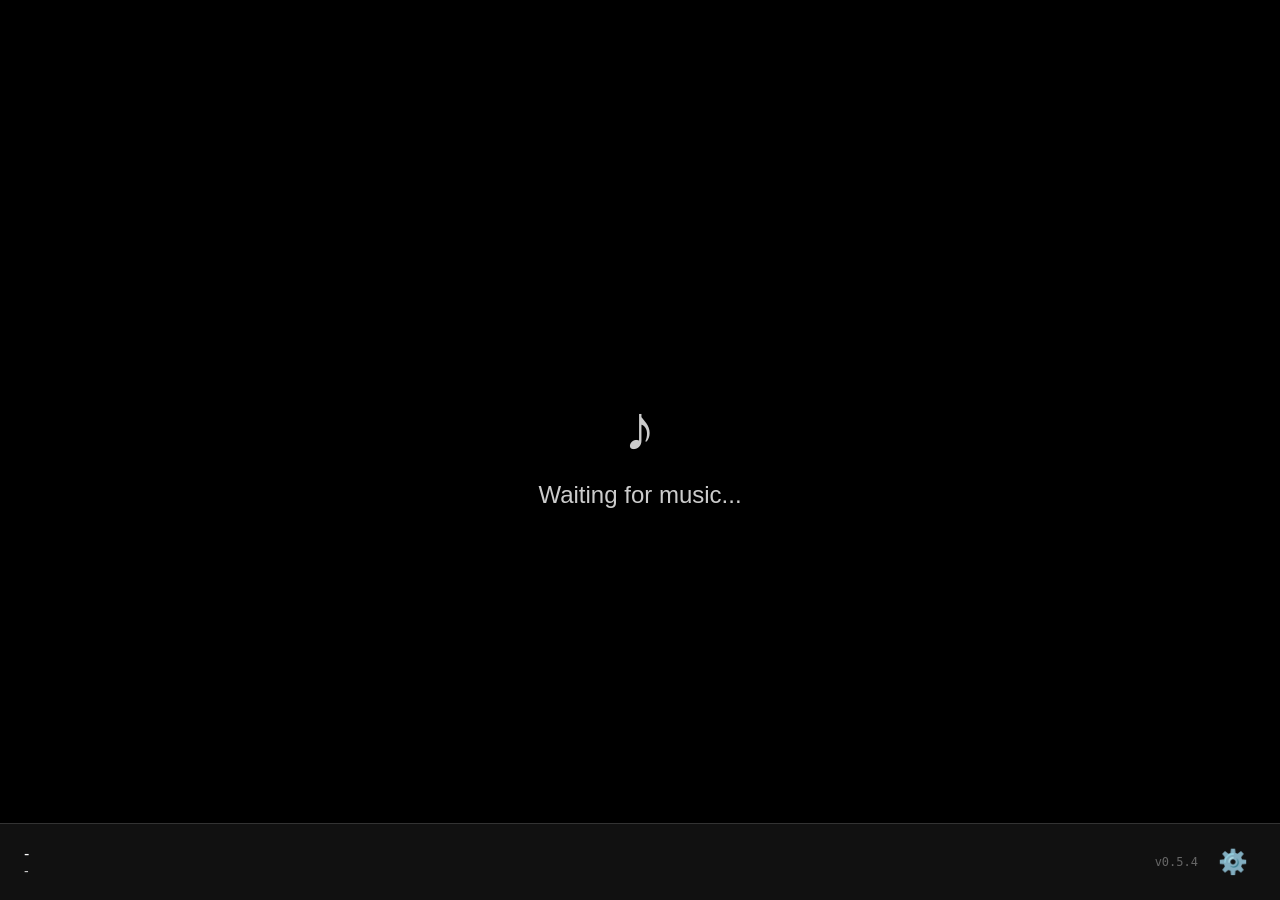
==== lyric-scroll/frontend/index.html @ f070c88f "Add send_data method to ChromecastCaster for arbitrary dict messages (v0.5.4) Co-Authored-By: Claude" ====
<!DOCTYPE html>
<html lang="en">
<head>
    <meta charset="UTF-8">
    <meta name="viewport" content="width=device-width, initial-scale=1.0">
    <title>Lyric Scroll</title>
    <link rel="stylesheet" href="css/main.css?v=0.3.1">
    <!-- Cast Sender SDK - must load before cast-sender.js -->
    <script src="https://www.gstatic.com/cv/js/sender/v1/cast_sender.js?loadCastFramework=1"></script>
</head>
<body>
    <div id="app">
        <!-- Album Art Container -->
        <div id="album-art-container" class="hidden">
            <img id="album-art" src="" alt="Album Art">
        </div>

        <!-- Track Info Overlay (MTV style) -->
        <div id="track-overlay" class="hidden">
            <div class="track-artist"></div>
            <div class="track-title"></div>
            <div class="track-album"></div>
        </div>

        <div id="lyrics-container">
            <div id="lyrics-content">
                <!-- Lyrics will be inserted here -->
            </div>
        </div>

        <div id="status-message">
            <span class="icon">♪</span>
            <span id="status-text">Waiting for music...</span>
            <!-- Audio Visualizer (shown when no lyrics) -->
            <div id="visualizer" class="hidden">
                <div class="viz-bar"></div>
                <div class="viz-bar"></div>
                <div class="viz-bar"></div>
                <div class="viz-bar"></div>
                <div class="viz-bar"></div>
                <div class="viz-bar"></div>
                <div class="viz-bar"></div>
                <div class="viz-bar"></div>
                <div class="viz-bar"></div>
                <div class="viz-bar"></div>
                <div class="viz-bar"></div>
                <div class="viz-bar"></div>
                <div class="viz-bar"></div>
                <div class="viz-bar"></div>
                <div class="viz-bar"></div>
                <div class="viz-bar"></div>
            </div>
        </div>

        <div id="info-bar">
            <div id="track-info">
                <span id="track-title">-</span>
                <span id="track-artist">-</span>
            </div>
            <div id="info-bar-right">
                <span id="version">v0.5.4</span>
                <button id="cast-btn" class="cast-btn hidden" title="Cast to Chromecast">
                    <span class="cast-icon"></span>
                    <span class="cast-status">Cast</span>
                </button>
                <button id="settings-btn" title="Settings">⚙️</button>
            </div>
        </div>

        <!-- Settings Panel -->
        <div id="settings-panel" class="hidden">
            <div class="settings-header">
                <h2>Settings</h2>
                <button id="settings-close" title="Close">✕</button>
            </div>

            <div class="settings-section">
                <h3>Sync</h3>
                <label>
                    Offset: <span id="offset-value">0ms</span>
                    <input type="range" id="offset-slider" min="-5000" max="5000" step="50" value="0">
                </label>
                <p class="settings-hint">Adjust if lyrics appear too early (negative) or too late (positive)</p>
            </div>

            <div class="settings-section">
                <h3>Theme</h3>
                <div class="theme-buttons">
                    <button class="theme-btn" data-theme="dark">Dark</button>
                    <button class="theme-btn" data-theme="light">Light</button>
                    <button class="theme-btn" data-theme="oled">OLED</button>
                </div>
            </div>

            <div class="settings-section">
                <h3>Album Art</h3>
                <label>
                    Position:
                    <select id="art-position">
                        <option value="left">Left Side</option>
                        <option value="right">Right Side</option>
                        <option value="hidden">Hidden</option>
                    </select>
                </label>
                <label>
                    Size:
                    <select id="art-size">
                        <option value="small">Small</option>
                        <option value="medium" selected>Medium</option>
                        <option value="large">Large</option>
                        <option value="xlarge">Extra Large</option>
                    </select>
                </label>
            </div>

            <div class="settings-section">
                <h3>Music Assistant</h3>
                <label class="setting-with-help">
                    <span class="setting-title">
                        Players to Track
                        <span class="help-icon" title="Select which Music Assistant players to monitor. Only selected players will appear in the mappings below and can be used for playlist queuing.">?</span>
                    </span>
                    <select id="ma-players" multiple size="5">
                        <option disabled>Loading players...</option>
                    </select>
                </label>
                <label class="setting-with-help">
                    <span class="setting-title">
                        Default Queue Target
                        <span class="help-icon" title="When queuing tracks via the API without specifying a player, this player will be used. Useful for AI/automation integrations.">?</span>
                    </span>
                    <select id="ma-default-player">
                        <option value="">None</option>
                    </select>
                </label>
                <div id="ma-display-mappings">
                    <h4 class="setting-title">
                        Player → Display Mapping
                        <span class="help-icon" title="Map each music player to a display where lyrics should be shown. When music plays on a player, lyrics will be cast to its mapped display.">?</span>
                    </h4>
                    <div id="ma-mapping-list">
                        <!-- Mappings will be populated dynamically with speaker → display icons -->
                    </div>
                </div>
                <div id="ma-autocast-settings">
                    <h4 class="setting-title">
                        Auto-Casting
                        <span class="help-icon" title="Automatically cast lyrics to displays when music plays. Requires a cast receiver URL.">?</span>
                    </h4>
                    <label class="setting-with-help">
                        <span class="setting-title">Enable Auto-casting</span>
                        <input type="checkbox" id="autocast-enabled">
                    </label>
                    <label class="setting-with-help">
                        <span class="setting-title">Cast URL</span>
                        <input type="text" id="autocast-url" placeholder="http://192.168.6.8:8099">
                    </label>
                    <label class="setting-row">
                        <span>Display IPs</span>
                        <input type="text" id="display-ips" placeholder='{"entity_id": "192.168.x.x"}'>
                    </label>
                    <p class="setting-help">JSON mapping display entity_id to IP address</p>
                </div>
            </div>

            <div class="settings-section">
                <h3>Chromecast</h3>
                <label class="setting-with-help">
                    <span class="setting-title">
                        Chromecast IP
                        <span class="help-icon" title="IP address of your Chromecast for automatic casting when music plays. Found in Google Home app under Device Settings.">?</span>
                    </span>
                    <input type="text" id="chromecast-ip" placeholder="e.g., 192.168.5.187">
                </label>
                <label class="setting-with-help">
                    <span class="setting-title">
                        Cast Application ID
                        <span class="help-icon" title="Get this from the Google Cast Developer Console ($5 one-time fee). Required for casting.">?</span>
                    </span>
                    <input type="text" id="cast-app-id" placeholder="e.g., 76719249">
                </label>
                <p class="settings-hint">
                    <a href="https://cast.google.com/publish" target="_blank">Register at Google Cast Console</a>
                </p>
            </div>
        </div>
    </div>

    <script src="js/cast-sender.js?v=0.5.0"></script>
    <script src="js/app.js?v=0.3.1"></script>
</body>
</html>
---- lyric-scroll/frontend/css/main.css ----
/* Lyric Scroll - Main Styles */

:root {
    /* Dark theme (default) - high contrast */
    --bg-primary: #000000;
    --bg-secondary: #111111;
    --text-primary: #ffffff;
    --text-secondary: #cccccc;
    --text-dimmed: #888888;
    --text-muted: #666666;
    --accent: #4a9eff;
    --accent-glow: rgba(74, 158, 255, 0.4);
}

* {
    margin: 0;
    padding: 0;
    box-sizing: border-box;
}

html, body {
    height: 100%;
    font-family: -apple-system, BlinkMacSystemFont, "Segoe UI", Roboto, sans-serif;
    background-color: var(--bg-primary);
    color: var(--text-primary);
    overflow: hidden;
}

#app {
    display: flex;
    flex-direction: column;
    height: 100%;
}

/* Lyrics Container */
#lyrics-container {
    flex: 1;
    display: flex;
    align-items: flex-start;
    justify-content: center;
    padding: 5%;
    overflow-y: auto;
    scroll-behavior: smooth;
}

#lyrics-content {
    width: 100%;
    max-width: 900px;
    text-align: center;
    padding: 40vh 0;  /* Add padding so first/last lines can center */
}

.lyric-line {
    font-size: 32px;
    line-height: 1.6;
    padding: 8px 0;
    color: var(--text-dimmed);
    transition: all 0.3s ease-out;
}

.lyric-line.current {
    font-size: 48px;
    font-weight: bold;
    color: var(--text-primary);
    text-shadow: 0 0 20px var(--accent-glow);
}

.lyric-line.past {
    color: var(--text-secondary);
}

/* Status Message (idle, loading, no lyrics) */
#status-message {
    position: absolute;
    top: 50%;
    left: 50%;
    transform: translate(-50%, -50%);
    text-align: center;
    color: var(--text-secondary);
}

#status-message .icon {
    display: block;
    font-size: 64px;
    margin-bottom: 16px;
    animation: pulse 2s ease-in-out infinite;
}

#status-text {
    font-size: 24px;
}

#status-message.hidden {
    display: none;
}

@keyframes pulse {
    0%, 100% { opacity: 0.5; }
    50% { opacity: 1; }
}

/* Info Bar */
#info-bar {
    display: flex;
    align-items: center;
    justify-content: space-between;
    padding: 16px 24px;
    background-color: var(--bg-secondary);
    border-top: 1px solid #333;
}

#track-info {
    display: flex;
    flex-direction: column;
}

#track-title {
    font-size: 16px;
    font-weight: 500;
    color: var(--text-primary);
}

#track-artist {
    font-size: 14px;
    color: var(--text-secondary);
}

#info-bar-right {
    display: flex;
    align-items: center;
    gap: 12px;
}

#version {
    font-size: 12px;
    color: var(--text-muted);
    font-family: monospace;
}

#version-label {
    font-size: 12px;
    opacity: 0.5;
    margin-right: 8px;
}

#settings-btn {
    background: none;
    border: none;
    font-size: 24px;
    cursor: pointer;
    padding: 8px;
    border-radius: 4px;
    transition: background-color 0.2s;
}

#settings-btn:hover {
    background-color: rgba(255, 255, 255, 0.1);
}

/* Cast Button */
.cast-btn {
    display: flex;
    align-items: center;
    gap: 6px;
    background: transparent;
    border: 1px solid var(--text-muted, #666);
    border-radius: 4px;
    padding: 6px 12px;
    color: var(--text-secondary, #aaa);
    font-size: 14px;
    cursor: pointer;
    transition: all 0.2s ease;
    margin-right: 10px;
}

.cast-btn:hover {
    border-color: var(--accent, #00d4ff);
    color: var(--accent, #00d4ff);
}

.cast-btn.connected {
    border-color: var(--accent, #00d4ff);
    background-color: var(--accent, #00d4ff);
    color: #000;
}

.cast-btn.hidden {
    display: none;
}

.cast-btn .cast-icon::before {
    content: "📺";
    font-size: 16px;
}

.cast-btn .cast-status {
    font-size: 12px;
    max-width: 100px;
    overflow: hidden;
    text-overflow: ellipsis;
    white-space: nowrap;
}

/* Cast App ID Input */
#cast-app-id {
    font-family: monospace;
    text-transform: uppercase;
    letter-spacing: 1px;
}

/* Settings hint link */
.settings-hint a {
    color: var(--accent, #00d4ff);
    text-decoration: none;
}

.settings-hint a:hover {
    text-decoration: underline;
}

/* Album Art Container */
#album-art-container {
    position: fixed;
    inset: 0;
    z-index: 5;
    display: flex;
    align-items: center;
    justify-content: center;
    background-color: var(--bg-primary);
    transition: all 0.6s ease-out;
}

#album-art-container.hidden {
    display: none;
}

#album-art-container.fullscreen {
    opacity: 1;
}

#album-art-container.side {
    position: fixed;
    inset: auto;
    left: 30px;
    top: 50%;
    transform: translateY(-50%);
    width: 180px;
    height: 180px;
    background-color: transparent;
    border-radius: 8px;
    box-shadow: 0 8px 32px rgba(0, 0, 0, 0.5);
    overflow: hidden;
}

/* Album art sizes */
#album-art-container.side.art-small {
    width: 120px;
    height: 120px;
}

#album-art-container.side.art-medium {
    width: 180px;
    height: 180px;
}

#album-art-container.side.art-large {
    width: 250px;
    height: 250px;
}

#album-art-container.side.art-xlarge {
    width: 320px;
    height: 320px;
}

/* Adjust lyrics padding for different sizes */
.has-side-art.art-small #lyrics-container {
    padding-left: 170px;
}

.has-side-art.art-medium #lyrics-container {
    padding-left: 240px;
}

.has-side-art.art-large #lyrics-container {
    padding-left: 310px;
}

.has-side-art.art-xlarge #lyrics-container {
    padding-left: 380px;
}

#album-art {
    width: 100%;
    height: 100%;
    object-fit: cover;
}

#album-art-container.fullscreen #album-art {
    max-width: 70vh;
    max-height: 70vh;
    border-radius: 8px;
    box-shadow: 0 16px 64px rgba(0, 0, 0, 0.6);
}

/* Adjust lyrics container when album art is on side */
.has-side-art #lyrics-container {
    padding-left: 240px;
}

/* Track Info Overlay (MTV style) */
#track-overlay {
    position: fixed;
    bottom: 100px;
    left: 30px;
    z-index: 10;
    max-width: 400px;
    animation: slideInLeft 0.5s ease-out;
}

#track-overlay.hidden {
    display: none;
}

#track-overlay.fade-out {
    animation: fadeOut 0.5s ease-out forwards;
}

#track-overlay .track-artist {
    font-size: 20px;
    font-weight: 600;
    color: var(--text-primary);
    text-shadow: 2px 2px 8px rgba(0, 0, 0, 0.8);
    margin-bottom: 4px;
}

#track-overlay .track-title {
    font-size: 28px;
    font-weight: 300;
    color: var(--text-primary);
    text-shadow: 2px 2px 8px rgba(0, 0, 0, 0.8);
    margin-bottom: 4px;
}

#track-overlay .track-album {
    font-size: 16px;
    color: var(--text-secondary);
    text-shadow: 2px 2px 8px rgba(0, 0, 0, 0.8);
    opacity: 0.9;
}

@keyframes slideInLeft {
    from {
        transform: translateX(-30px);
        opacity: 0;
    }
    to {
        transform: translateX(0);
        opacity: 1;
    }
}

@keyframes fadeOut {
    from {
        opacity: 1;
    }
    to {
        opacity: 0;
    }
}

/* Theme: Light */
.theme-light {
    --bg-primary: #f5f5f5;
    --bg-secondary: #ffffff;
    --text-primary: #1a1a1a;
    --text-secondary: #444444;
    --text-dimmed: #888888;
    --text-muted: #aaaaaa;
    --accent: #0066cc;
    --accent-glow: rgba(0, 102, 204, 0.3);
}

.theme-light #info-bar {
    border-top-color: #ddd;
}

.theme-light #settings-btn:hover {
    background-color: rgba(0, 0, 0, 0.1);
}

.theme-light #settings-panel {
    border-left-color: #ddd;
}

.theme-light .settings-header,
.theme-light .settings-section {
    border-color: #ddd;
}

.theme-light .theme-btn {
    border-color: #ccc;
}

.theme-light #settings-close:hover {
    background-color: rgba(0, 0, 0, 0.1);
}

/* Theme: OLED */
.theme-oled {
    --bg-primary: #000000;
    --bg-secondary: #000000;
    --text-primary: #ffffff;
    --text-secondary: #aaaaaa;
    --text-dimmed: #666666;
    --text-muted: #444444;
    --accent: #00ff88;
    --accent-glow: rgba(0, 255, 136, 0.4);
}

.theme-oled #info-bar {
    border-top-color: #222;
}

/* Album art right position */
#album-art-container.side.art-right {
    left: auto;
    right: 30px;
}

.has-side-art.art-right #lyrics-container {
    padding-left: 5%;
    padding-right: 240px;
}

/* Settings Panel */
#settings-panel {
    position: fixed;
    top: 0;
    right: 0;
    width: 320px;
    height: 100%;
    background-color: var(--bg-secondary);
    border-left: 1px solid #333;
    z-index: 100;
    overflow-y: auto;
    transform: translateX(0);
    transition: transform 0.3s ease-out;
}

#settings-panel.hidden {
    transform: translateX(100%);
}

.settings-header {
    display: flex;
    align-items: center;
    justify-content: space-between;
    padding: 20px;
    border-bottom: 1px solid #333;
}

.settings-header h2 {
    font-size: 20px;
    font-weight: 600;
    color: var(--text-primary);
}

#settings-close {
    background: none;
    border: none;
    font-size: 20px;
    color: var(--text-secondary);
    cursor: pointer;
    padding: 8px;
    border-radius: 4px;
    transition: background-color 0.2s;
}

#settings-close:hover {
    background-color: rgba(255, 255, 255, 0.1);
}

.settings-section {
    padding: 20px;
    border-bottom: 1px solid #222;
}

.settings-section h3 {
    font-size: 14px;
    font-weight: 600;
    color: var(--text-secondary);
    text-transform: uppercase;
    letter-spacing: 0.5px;
    margin-bottom: 12px;
}

.settings-section label {
    display: block;
    color: var(--text-primary);
    font-size: 14px;
    margin-bottom: 8px;
}

.settings-section input[type="range"] {
    width: 100%;
    margin-top: 8px;
    accent-color: var(--accent);
}

.settings-section select {
    width: 100%;
    padding: 8px 12px;
    font-size: 14px;
    background-color: var(--bg-primary);
    color: var(--text-primary);
    border: 1px solid #444;
    border-radius: 4px;
    cursor: pointer;
}

.settings-hint {
    font-size: 12px;
    color: var(--text-muted);
    margin-top: 8px;
}

/* Help icon tooltip */
.setting-title {
    display: flex;
    align-items: center;
    gap: 6px;
}

.help-icon {
    display: inline-flex;
    align-items: center;
    justify-content: center;
    width: 16px;
    height: 16px;
    font-size: 11px;
    font-weight: bold;
    background: rgba(255, 255, 255, 0.15);
    border-radius: 50%;
    cursor: help;
    flex-shrink: 0;
}

.help-icon:hover {
    background: rgba(255, 255, 255, 0.25);
}

.setting-with-help {
    display: flex;
    flex-direction: column;
    gap: 6px;
}

/* Display mapping visual */
.mapping-item {
    display: flex;
    align-items: center;
    gap: 10px;
    margin-bottom: 10px;
    padding: 8px;
    background: rgba(255, 255, 255, 0.05);
    border-radius: 6px;
}

.mapping-icon {
    font-size: 20px;
    flex-shrink: 0;
}

.mapping-player-name {
    flex: 1;
    font-size: 14px;
    white-space: nowrap;
    overflow: hidden;
    text-overflow: ellipsis;
}

.mapping-arrow {
    font-size: 16px;
    opacity: 0.5;
    flex-shrink: 0;
}

.mapping-select {
    flex: 1;
    min-width: 120px;
}

.mapping-display-icon {
    font-size: 20px;
    flex-shrink: 0;
}

#ma-display-mappings h4 {
    margin-bottom: 12px;
}

.theme-buttons {
    display: flex;
    gap: 8px;
}

.theme-btn {
    flex: 1;
    padding: 10px;
    font-size: 14px;
    background-color: var(--bg-primary);
    color: var(--text-primary);
    border: 1px solid #444;
    border-radius: 4px;
    cursor: pointer;
    transition: all 0.2s;
}

.theme-btn:hover {
    border-color: var(--accent);
}

.theme-btn.active {
    background-color: var(--accent);
    color: #000;
    border-color: var(--accent);
}

/* Responsive */
@media (max-width: 768px) {
    .lyric-line {
        font-size: 20px;
    }

    .lyric-line.current {
        font-size: 28px;
    }

    #status-message .icon {
        font-size: 48px;
    }

    #status-text {
        font-size: 18px;
    }

    /* Album art on mobile - smaller side view */
    #album-art-container.side {
        width: 100px;
        height: 100px;
        left: 16px;
        top: auto;
        bottom: 100px;
        transform: none;
    }

    .has-side-art #lyrics-container {
        padding-left: 5%;
    }

    /* Track overlay on mobile */
    #track-overlay {
        left: 16px;
        bottom: 80px;
        max-width: 280px;
    }

    #track-overlay .track-artist {
        font-size: 16px;
    }

    #track-overlay .track-title {
        font-size: 22px;
    }

    #track-overlay .track-album {
        font-size: 14px;
    }

    /* Settings panel on mobile - full width */
    #settings-panel {
        width: 100%;
    }

    /* Album art right on mobile */
    #album-art-container.side.art-right {
        right: 16px;
    }

    .has-side-art.art-right #lyrics-container {
        padding-right: 5%;
    }
}

/* Reduced motion */
@media (prefers-reduced-motion: reduce) {
    .lyric-line {
        transition: none;
    }

    #status-message .icon {
        animation: none;
    }

    #visualizer .viz-bar {
        animation: none;
    }
}

/* Audio Visualizer */
#visualizer {
    display: flex;
    align-items: flex-end;
    justify-content: center;
    gap: 4px;
    height: 120px;
    margin-top: 30px;
}

#visualizer.hidden {
    display: none;
}

.viz-bar {
    width: 8px;
    background: linear-gradient(to top, var(--accent), var(--accent-glow));
    border-radius: 4px;
    animation: visualize 1.2s ease-in-out infinite;
}

.viz-bar:nth-child(1) { animation-delay: 0.0s; height: 20px; }
.viz-bar:nth-child(2) { animation-delay: 0.1s; height: 35px; }
.viz-bar:nth-child(3) { animation-delay: 0.2s; height: 50px; }
.viz-bar:nth-child(4) { animation-delay: 0.3s; height: 65px; }
.viz-bar:nth-child(5) { animation-delay: 0.4s; height: 80px; }
.viz-bar:nth-child(6) { animation-delay: 0.5s; height: 95px; }
.viz-bar:nth-child(7) { animation-delay: 0.6s; height: 100px; }
.viz-bar:nth-child(8) { animation-delay: 0.7s; height: 95px; }
.viz-bar:nth-child(9) { animation-delay: 0.6s; height: 100px; }
.viz-bar:nth-child(10) { animation-delay: 0.5s; height: 95px; }
.viz-bar:nth-child(11) { animation-delay: 0.4s; height: 80px; }
.viz-bar:nth-child(12) { animation-delay: 0.3s; height: 65px; }
.viz-bar:nth-child(13) { animation-delay: 0.2s; height: 50px; }
.viz-bar:nth-child(14) { animation-delay: 0.1s; height: 35px; }
.viz-bar:nth-child(15) { animation-delay: 0.0s; height: 20px; }
.viz-bar:nth-child(16) { animation-delay: 0.1s; height: 30px; }

@keyframes visualize {
    0%, 100% {
        transform: scaleY(0.3);
        opacity: 0.6;
    }
    50% {
        transform: scaleY(1);
        opacity: 1;
    }
}
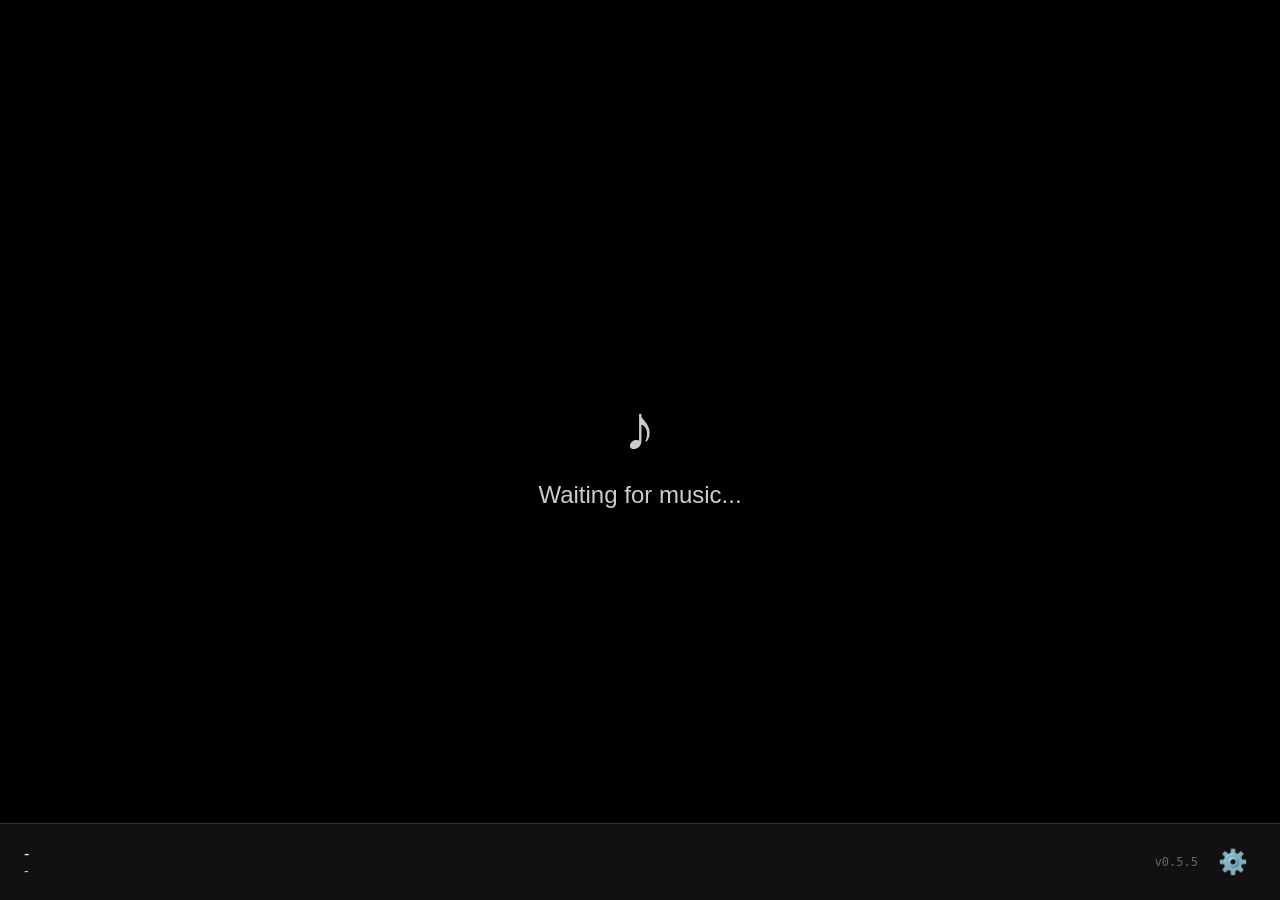
==== commit 0778d6e5: "Add position polling fallback for sync (v0.5.5) - Add /api/position endpoint to get current playback" ====
--- a/lyric-scroll/frontend/index.html
+++ b/lyric-scroll/frontend/index.html
@@ -58,7 +58,7 @@
                 <span id="track-artist">-</span>
             </div>
             <div id="info-bar-right">
-                <span id="version">v0.5.4</span>
+                <span id="version">v0.5.5</span>
                 <button id="cast-btn" class="cast-btn hidden" title="Cast to Chromecast">
                     <span class="cast-icon"></span>
                     <span class="cast-status">Cast</span>
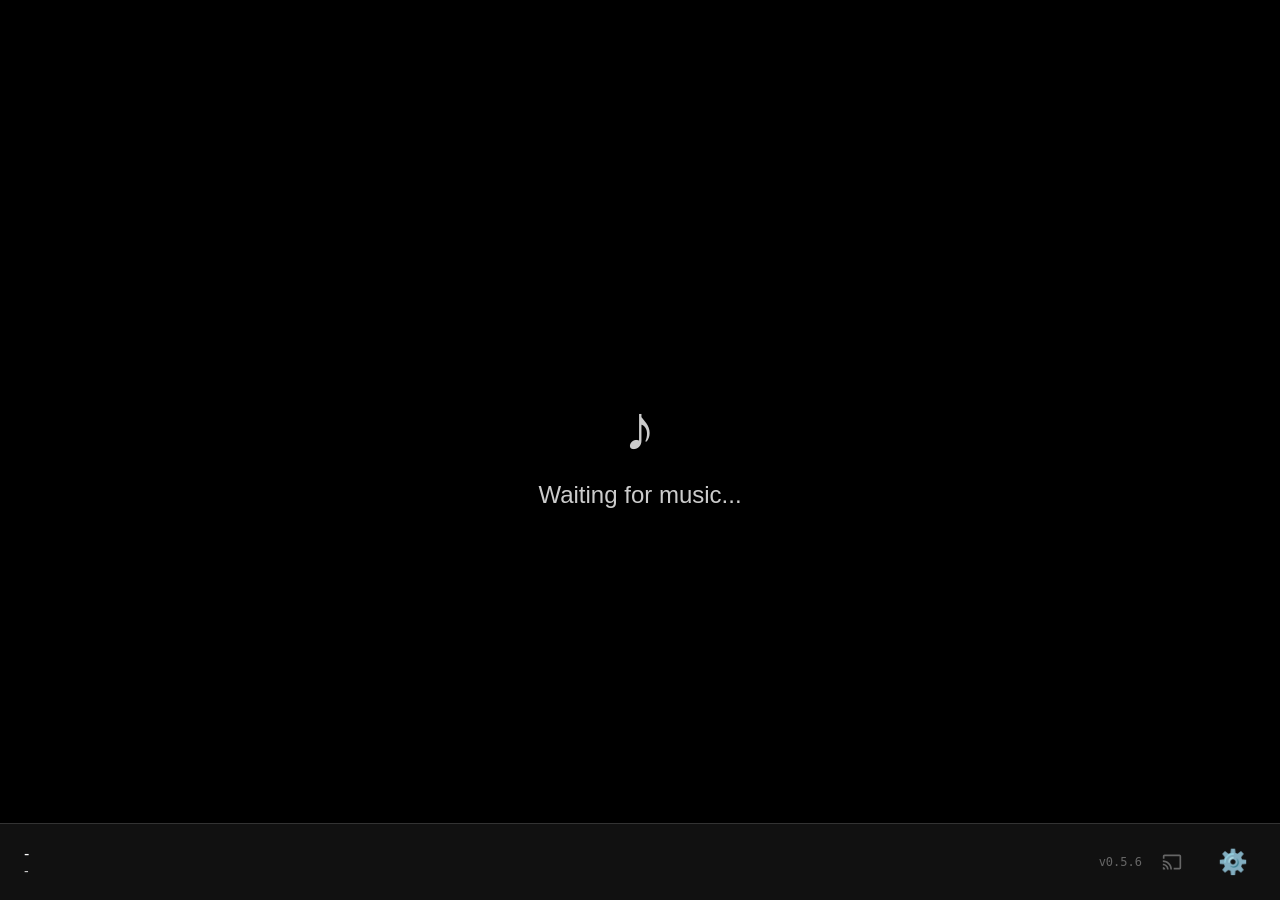
==== commit 74e44d73: "Update cast button to cleaner icon-only design (v0.5.6) Changes: - Replace text+icon button with ico" ====
--- a/lyric-scroll/frontend/index.html
+++ b/lyric-scroll/frontend/index.html
@@ -58,10 +58,11 @@
                 <span id="track-artist">-</span>
             </div>
             <div id="info-bar-right">
-                <span id="version">v0.5.5</span>
-                <button id="cast-btn" class="cast-btn hidden" title="Cast to Chromecast">
-                    <span class="cast-icon"></span>
-                    <span class="cast-status">Cast</span>
+                <span id="version">v0.5.6</span>
+                <button id="cast-btn" class="icon-btn cast-btn" title="Cast to Chromecast">
+                    <svg class="cast-icon" viewBox="0 0 24 24" width="20" height="20">
+                        <path fill="currentColor" d="M1 18v3h3c0-1.66-1.34-3-3-3zm0-4v2c2.76 0 5 2.24 5 5h2c0-3.87-3.13-7-7-7zm0-4v2c4.97 0 9 4.03 9 9h2c0-6.08-4.93-11-11-11zm20-7H3c-1.1 0-2 .9-2 2v3h2V5h18v14h-7v2h7c1.1 0 2-.9 2-2V5c0-1.1-.9-2-2-2z"/>
+                    </svg>
                 </button>
                 <button id="settings-btn" title="Settings">⚙️</button>
             </div>
--- a/lyric-scroll/frontend/css/main.css
+++ b/lyric-scroll/frontend/css/main.css
@@ -157,48 +157,43 @@
     background-color: rgba(255, 255, 255, 0.1);
 }
 
-/* Cast Button */
+/* Cast Button - Icon Style */
 .cast-btn {
     display: flex;
     align-items: center;
-    gap: 6px;
+    justify-content: center;
+    width: 36px;
+    height: 36px;
     background: transparent;
-    border: 1px solid var(--text-muted, #666);
-    border-radius: 4px;
-    padding: 6px 12px;
-    color: var(--text-secondary, #aaa);
-    font-size: 14px;
+    border: none;
+    border-radius: 50%;
+    color: var(--text-muted, #666);
     cursor: pointer;
     transition: all 0.2s ease;
-    margin-right: 10px;
+    margin-right: 8px;
 }
 
 .cast-btn:hover {
-    border-color: var(--accent, #00d4ff);
+    background: rgba(255, 255, 255, 0.1);
+    color: var(--text-primary, #fff);
+}
+
+.cast-btn.connected {
     color: var(--accent, #00d4ff);
 }
 
-.cast-btn.connected {
-    border-color: var(--accent, #00d4ff);
-    background-color: var(--accent, #00d4ff);
-    color: #000;
-}
-
-.cast-btn.hidden {
-    display: none;
-}
-
-.cast-btn .cast-icon::before {
-    content: "📺";
-    font-size: 16px;
-}
-
-.cast-btn .cast-status {
-    font-size: 12px;
-    max-width: 100px;
-    overflow: hidden;
-    text-overflow: ellipsis;
-    white-space: nowrap;
+.cast-btn.connected:hover {
+    background: rgba(0, 212, 255, 0.1);
+}
+
+.cast-btn.unavailable {
+    opacity: 0.3;
+    cursor: not-allowed;
+}
+
+.cast-btn .cast-icon {
+    width: 20px;
+    height: 20px;
 }
 
 /* Cast App ID Input */
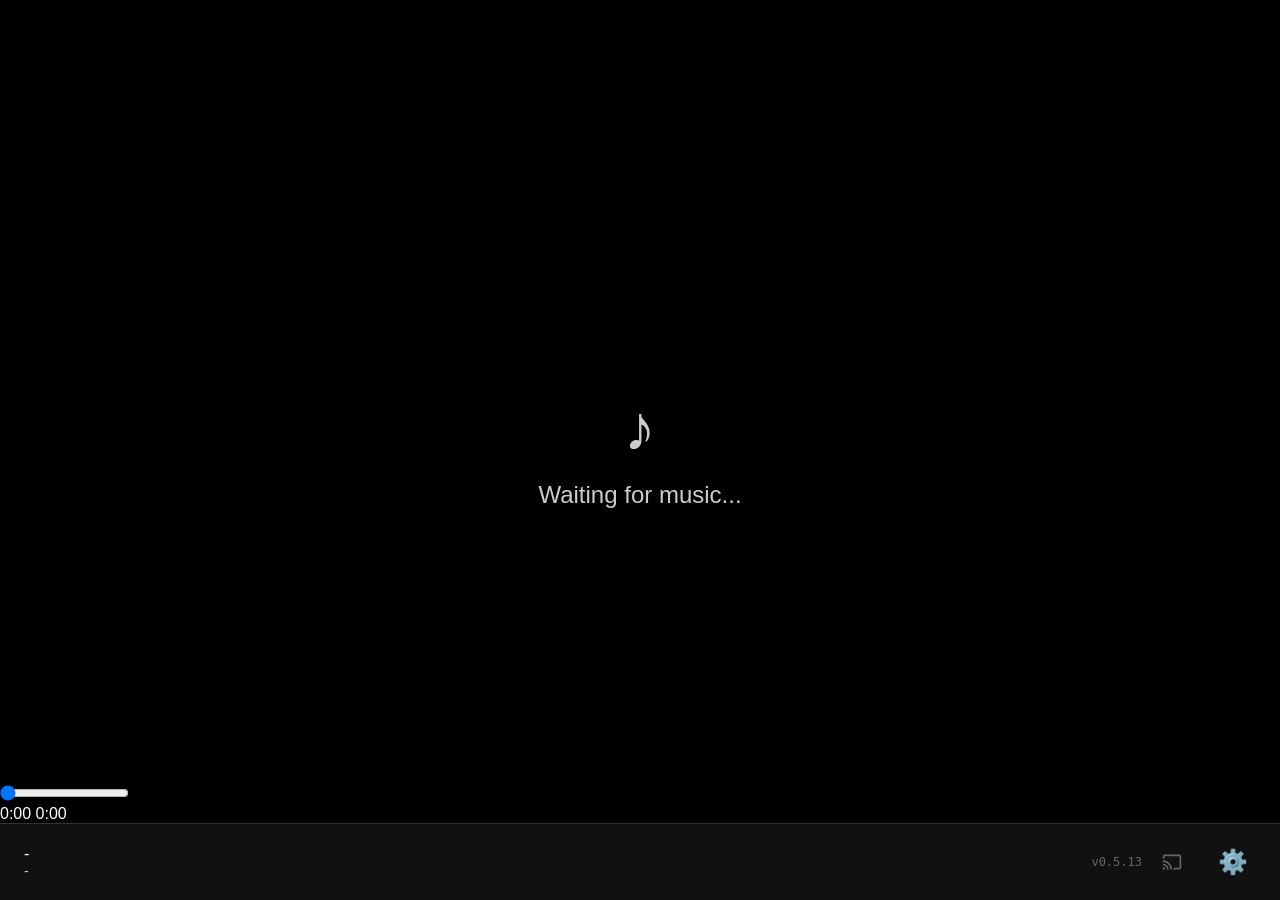
==== commit 0888cc18: "Fix log export error reporting (v0.5.13)" ====
--- a/lyric-scroll/frontend/index.html
+++ b/lyric-scroll/frontend/index.html
@@ -52,13 +52,25 @@
             </div>
         </div>
 
+        <!-- Timeline scrubber for lyrics sync -->
+        <div id="timeline-container" class="timeline-container hidden">
+            <div class="timeline-track">
+                <div class="timeline-progress" id="timeline-progress"></div>
+                <input type="range" id="timeline-scrubber" class="timeline-scrubber" min="0" max="100" value="0">
+            </div>
+            <div class="timeline-times">
+                <span id="timeline-current">0:00</span>
+                <span id="timeline-duration">0:00</span>
+            </div>
+        </div>
+
         <div id="info-bar">
             <div id="track-info">
                 <span id="track-title">-</span>
                 <span id="track-artist">-</span>
             </div>
             <div id="info-bar-right">
-                <span id="version">v0.5.6</span>
+                <span id="version">v0.5.13</span>
                 <button id="cast-btn" class="icon-btn cast-btn" title="Cast to Chromecast">
                     <svg class="cast-icon" viewBox="0 0 24 24" width="20" height="20">
                         <path fill="currentColor" d="M1 18v3h3c0-1.66-1.34-3-3-3zm0-4v2c2.76 0 5 2.24 5 5h2c0-3.87-3.13-7-7-7zm0-4v2c4.97 0 9 4.03 9 9h2c0-6.08-4.93-11-11-11zm20-7H3c-1.1 0-2 .9-2 2v3h2V5h18v14h-7v2h7c1.1 0 2-.9 2-2V5c0-1.1-.9-2-2-2z"/>
@@ -168,6 +180,16 @@
                 <h3>Chromecast</h3>
                 <label class="setting-with-help">
                     <span class="setting-title">
+                        Casting Method
+                        <span class="help-icon" title="Automation: You control casting via HA automations. Direct: Addon auto-casts when music plays.">?</span>
+                    </span>
+                    <select id="cast-method">
+                        <option value="automation">Automation (HA controls casting)</option>
+                        <option value="direct">Direct (Addon auto-casts)</option>
+                    </select>
+                </label>
+                <label class="setting-with-help">
+                    <span class="setting-title">
                         Chromecast IP
                         <span class="help-icon" title="IP address of your Chromecast for automatic casting when music plays. Found in Google Home app under Device Settings.">?</span>
                     </span>
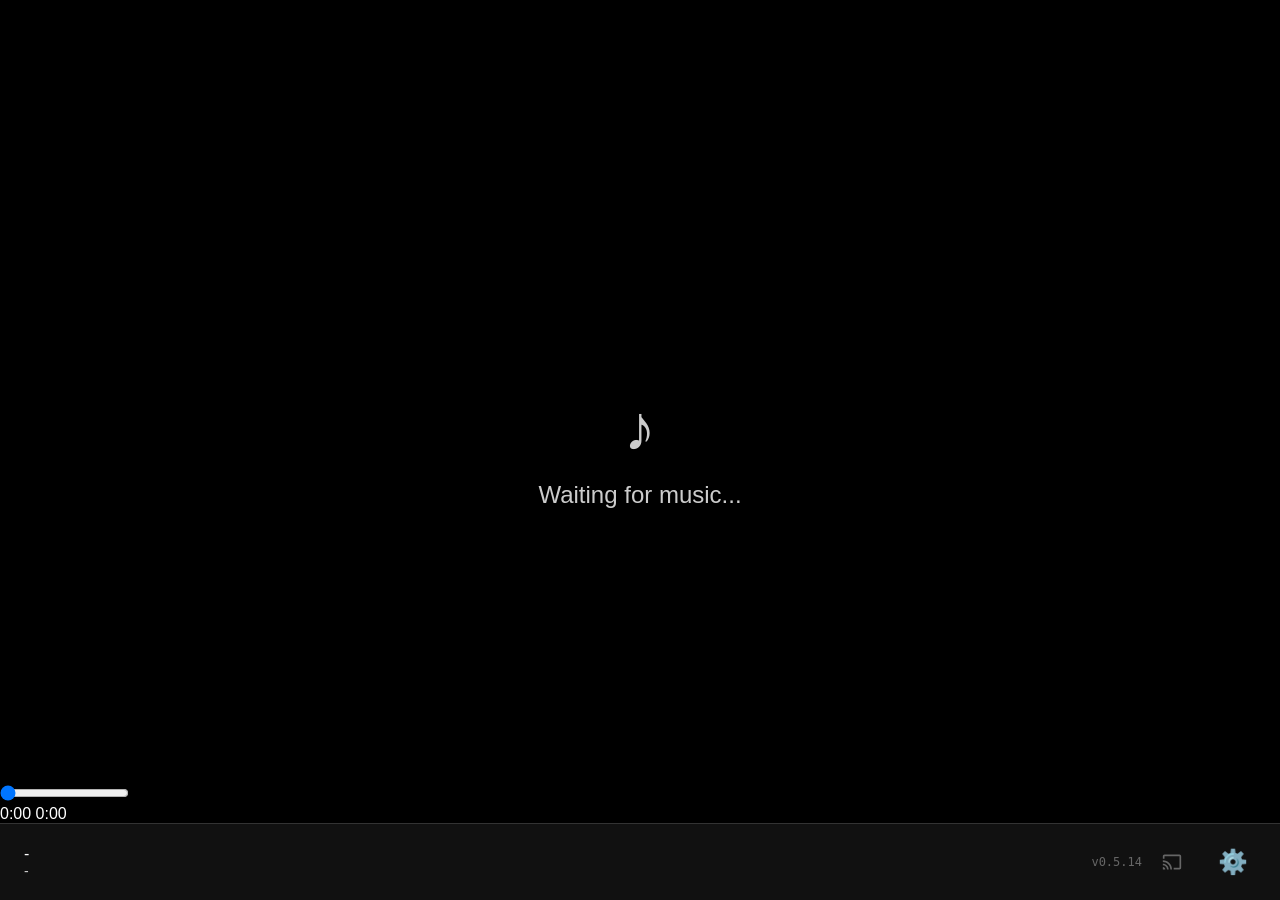
==== commit d8010658: "Fix export path to /media/prox_share/lrc (v0.5.14)" ====
--- a/lyric-scroll/frontend/index.html
+++ b/lyric-scroll/frontend/index.html
@@ -70,7 +70,7 @@
                 <span id="track-artist">-</span>
             </div>
             <div id="info-bar-right">
-                <span id="version">v0.5.13</span>
+                <span id="version">v0.5.14</span>
                 <button id="cast-btn" class="icon-btn cast-btn" title="Cast to Chromecast">
                     <svg class="cast-icon" viewBox="0 0 24 24" width="20" height="20">
                         <path fill="currentColor" d="M1 18v3h3c0-1.66-1.34-3-3-3zm0-4v2c2.76 0 5 2.24 5 5h2c0-3.87-3.13-7-7-7zm0-4v2c4.97 0 9 4.03 9 9h2c0-6.08-4.93-11-11-11zm20-7H3c-1.1 0-2 .9-2 2v3h2V5h18v14h-7v2h7c1.1 0 2-.9 2-2V5c0-1.1-.9-2-2-2z"/>
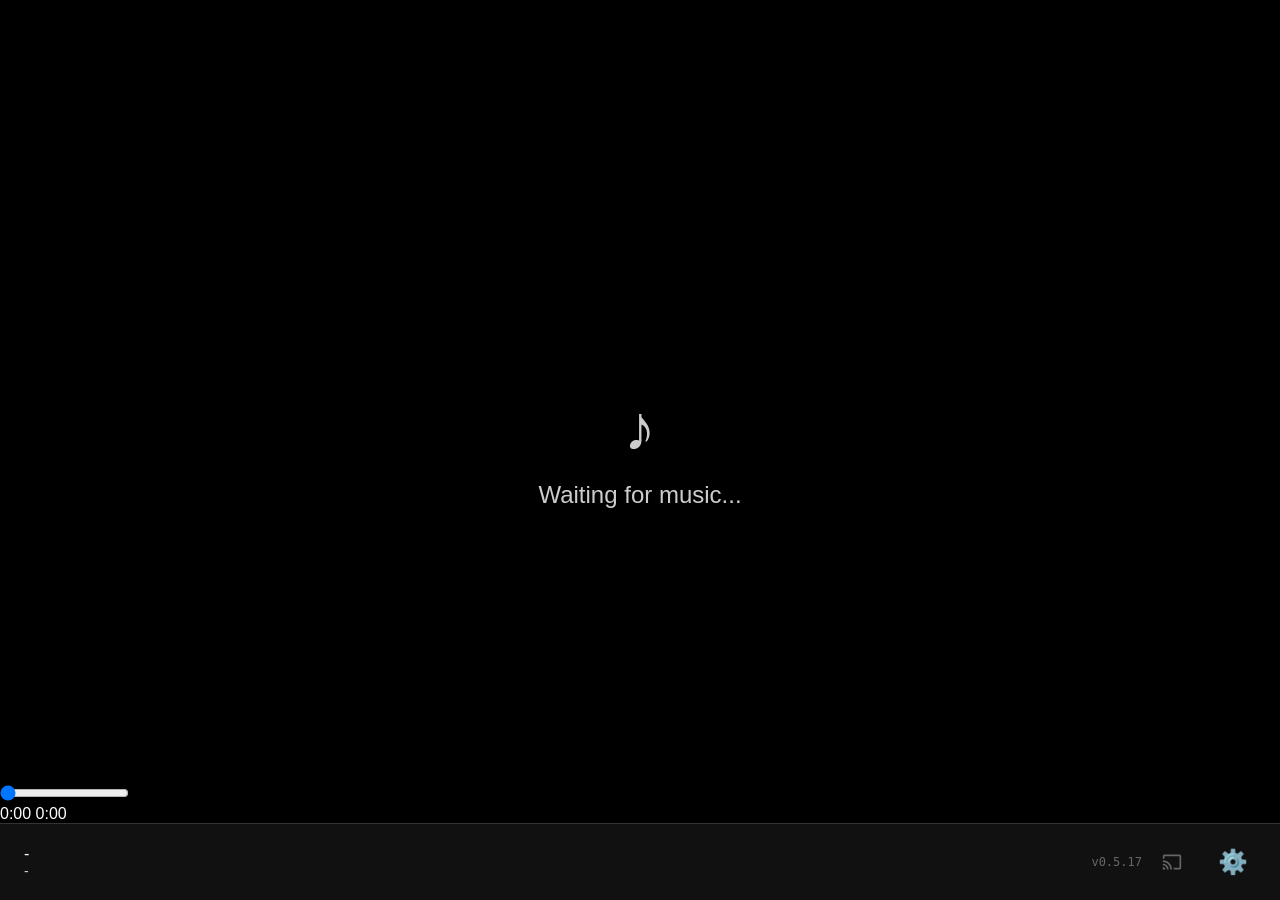
==== commit 6a09ffc6: "v0.5.17: Add Neohabit habit tracking to fallback screen - Add Neohabit settings (API URL, credential" ====
--- a/lyric-scroll/frontend/index.html
+++ b/lyric-scroll/frontend/index.html
@@ -70,7 +70,7 @@
                 <span id="track-artist">-</span>
             </div>
             <div id="info-bar-right">
-                <span id="version">v0.5.14</span>
+                <span id="version">v0.5.17</span>
                 <button id="cast-btn" class="icon-btn cast-btn" title="Cast to Chromecast">
                     <svg class="cast-icon" viewBox="0 0 24 24" width="20" height="20">
                         <path fill="currentColor" d="M1 18v3h3c0-1.66-1.34-3-3-3zm0-4v2c2.76 0 5 2.24 5 5h2c0-3.87-3.13-7-7-7zm0-4v2c4.97 0 9 4.03 9 9h2c0-6.08-4.93-11-11-11zm20-7H3c-1.1 0-2 .9-2 2v3h2V5h18v14h-7v2h7c1.1 0 2-.9 2-2V5c0-1.1-.9-2-2-2z"/>
@@ -206,6 +206,76 @@
                     <a href="https://cast.google.com/publish" target="_blank">Register at Google Cast Console</a>
                 </p>
             </div>
+
+            <div class="settings-section">
+                <h3>Fallback Screen</h3>
+                <!-- Neohabit Settings -->
+                <div class="settings-subsection">
+                    <h4>Habit Tracking (Neohabit)</h4>
+                    <div class="setting-row">
+                        <label>
+                            <input type="checkbox" id="neohabit-enabled">
+                            Enable habit display on fallback screen
+                        </label>
+                    </div>
+                    <div class="setting-row">
+                        <label for="neohabit-api-url">API URL</label>
+                        <input type="text" id="neohabit-api-url" placeholder="http://192.168.5.242:9000">
+                    </div>
+                    <div class="setting-row">
+                        <label for="neohabit-username">Username</label>
+                        <input type="text" id="neohabit-username" placeholder="username">
+                    </div>
+                    <div class="setting-row">
+                        <label for="neohabit-password">Password</label>
+                        <input type="password" id="neohabit-password" placeholder="password">
+                    </div>
+                    <div class="setting-row">
+                        <label for="neohabit-project">Project Name</label>
+                        <input type="text" id="neohabit-project" placeholder="Billy Care">
+                    </div>
+                </div>
+                <h4 class="setting-title">Weather Settings</h4>
+                <label class="setting-with-help">
+                    <span class="setting-title">
+                        API Key
+                        <span class="help-icon" title="Your OpenWeather API key. Get one free at openweathermap.org.">?</span>
+                    </span>
+                    <input type="password" id="weather-api-key" placeholder="OpenWeather API Key">
+                </label>
+                <label class="setting-with-help">
+                    <span class="setting-title">
+                        Zip Code
+                        <span class="help-icon" title="Zip code for weather location.">?</span>
+                    </span>
+                    <input type="text" id="weather-zip" placeholder="90232" value="90232">
+                </label>
+                <label class="setting-with-help">
+                    <span class="setting-title">
+                        Units
+                        <span class="help-icon" title="Temperature units for weather display.">?</span>
+                    </span>
+                    <select id="weather-units">
+                        <option value="imperial">°F (Imperial)</option>
+                        <option value="metric">°C (Metric)</option>
+                    </select>
+                </label>
+                <h4 class="setting-title">Widget URLs</h4>
+                <label class="setting-with-help">
+                    <span class="setting-title">
+                        URLs (one per line)
+                        <span class="help-icon" title="URLs to rotate through on the fallback screen. One URL per line.">?</span>
+                    </span>
+                    <textarea id="fallback-urls" placeholder="Enter URLs, one per line" rows="4"></textarea>
+                </label>
+                <label class="setting-with-help">
+                    <span class="setting-title">
+                        Rotation Interval (seconds)
+                        <span class="help-icon" title="How long to display each URL before rotating to the next.">?</span>
+                    </span>
+                    <input type="number" id="fallback-rotation" min="5" max="300" value="30">
+                </label>
+            </div>
         </div>
     </div>
 
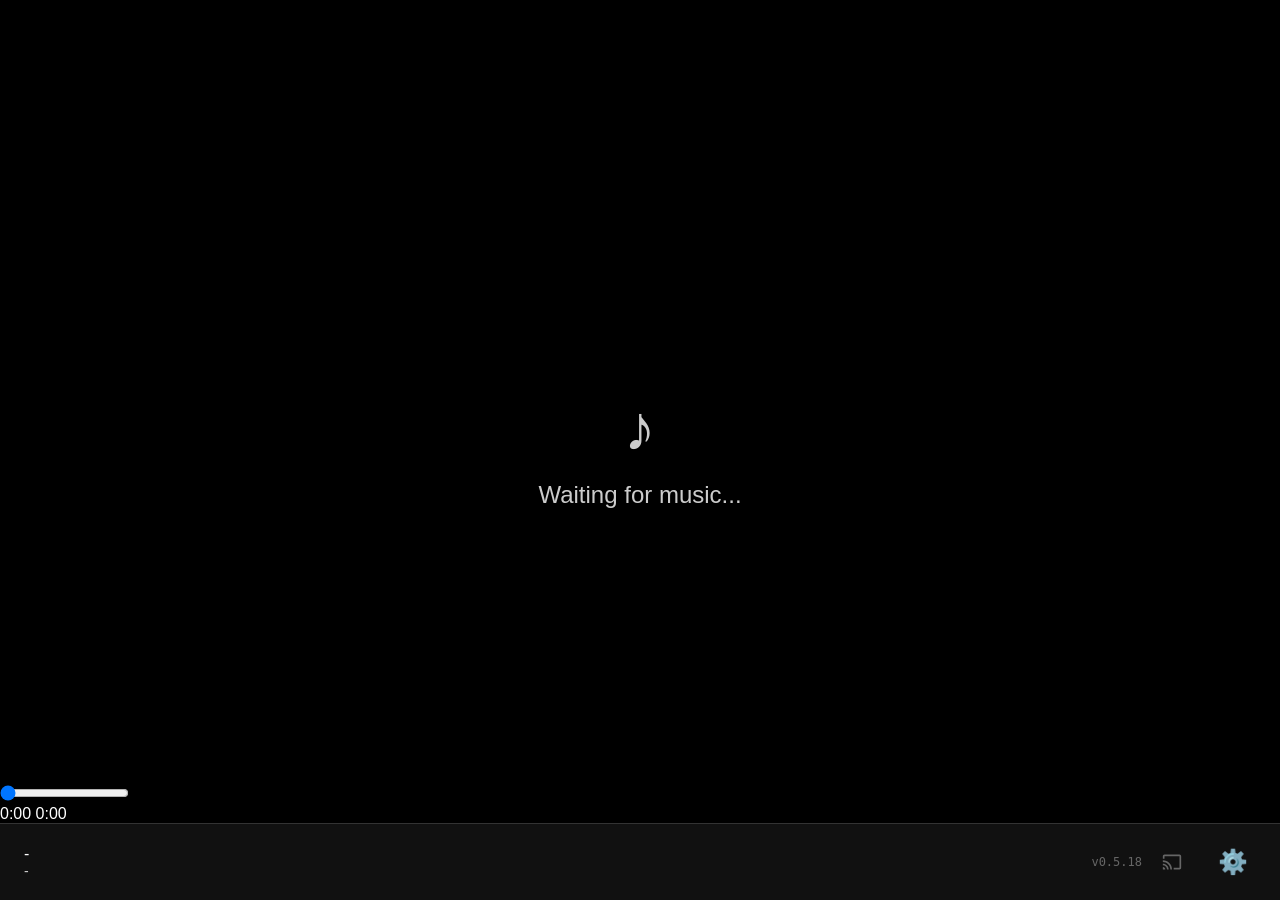
==== commit 7519e15b: "Fix lyrics reset on WebSocket reconnect (v0.5.18) Modified handleLyrics() to only reset position whe" ====
--- a/lyric-scroll/frontend/index.html
+++ b/lyric-scroll/frontend/index.html
@@ -70,7 +70,7 @@
                 <span id="track-artist">-</span>
             </div>
             <div id="info-bar-right">
-                <span id="version">v0.5.17</span>
+                <span id="version">v0.5.18</span>
                 <button id="cast-btn" class="icon-btn cast-btn" title="Cast to Chromecast">
                     <svg class="cast-icon" viewBox="0 0 24 24" width="20" height="20">
                         <path fill="currentColor" d="M1 18v3h3c0-1.66-1.34-3-3-3zm0-4v2c2.76 0 5 2.24 5 5h2c0-3.87-3.13-7-7-7zm0-4v2c4.97 0 9 4.03 9 9h2c0-6.08-4.93-11-11-11zm20-7H3c-1.1 0-2 .9-2 2v3h2V5h18v14h-7v2h7c1.1 0 2-.9 2-2V5c0-1.1-.9-2-2-2z"/>
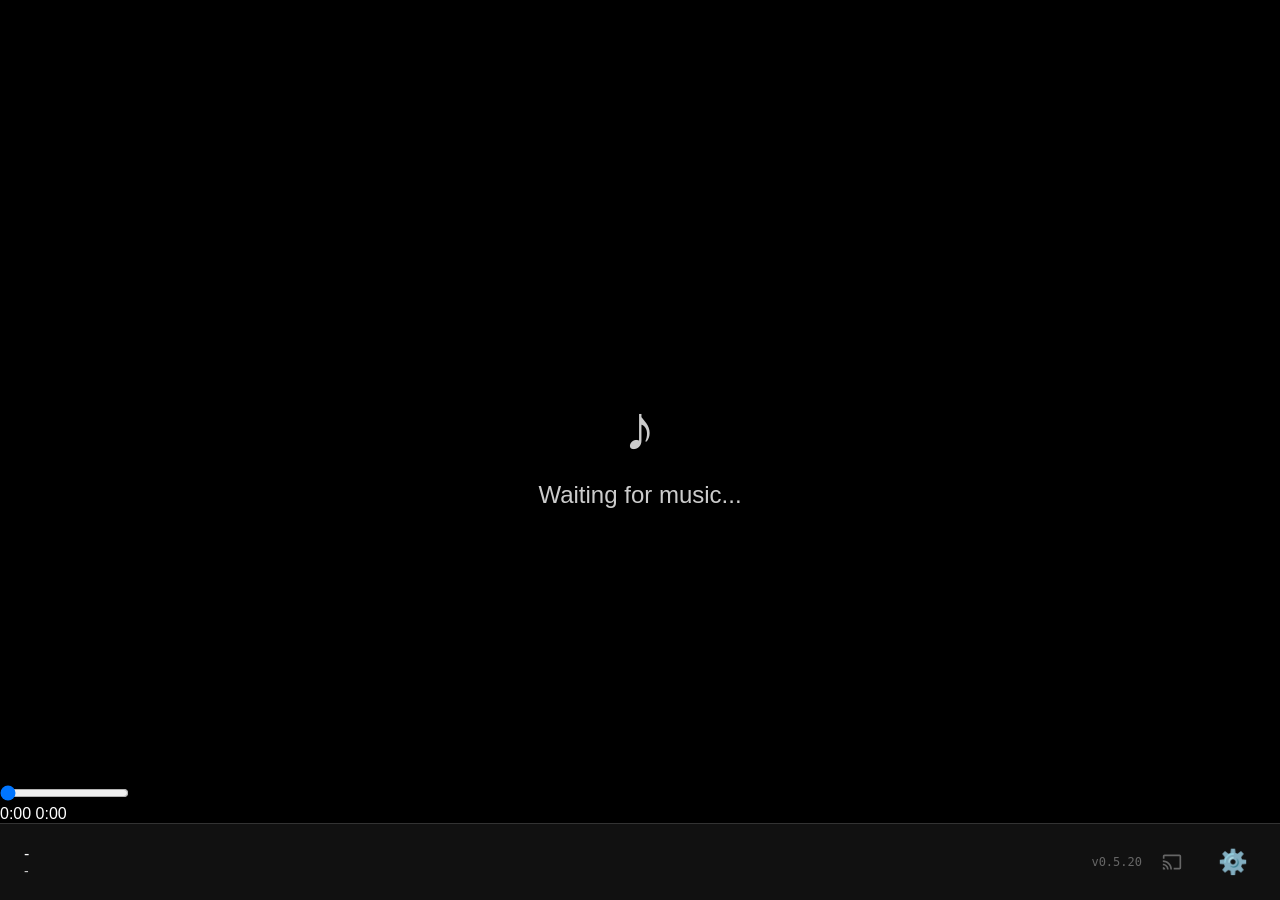
==== commit 54ab41e7: "Fix JS cache buster (v0.5.20) Co-Authored-By: Claude Opus 4.5 <noreply@anthropic.com>" ====
--- a/lyric-scroll/frontend/index.html
+++ b/lyric-scroll/frontend/index.html
@@ -70,7 +70,7 @@
                 <span id="track-artist">-</span>
             </div>
             <div id="info-bar-right">
-                <span id="version">v0.5.18</span>
+                <span id="version">v0.5.20</span>
                 <button id="cast-btn" class="icon-btn cast-btn" title="Cast to Chromecast">
                     <svg class="cast-icon" viewBox="0 0 24 24" width="20" height="20">
                         <path fill="currentColor" d="M1 18v3h3c0-1.66-1.34-3-3-3zm0-4v2c2.76 0 5 2.24 5 5h2c0-3.87-3.13-7-7-7zm0-4v2c4.97 0 9 4.03 9 9h2c0-6.08-4.93-11-11-11zm20-7H3c-1.1 0-2 .9-2 2v3h2V5h18v14h-7v2h7c1.1 0 2-.9 2-2V5c0-1.1-.9-2-2-2z"/>
@@ -280,6 +280,6 @@
     </div>
 
     <script src="js/cast-sender.js?v=0.5.0"></script>
-    <script src="js/app.js?v=0.3.1"></script>
+    <script src="js/app.js?v=0.5.20"></script>
 </body>
 </html>
